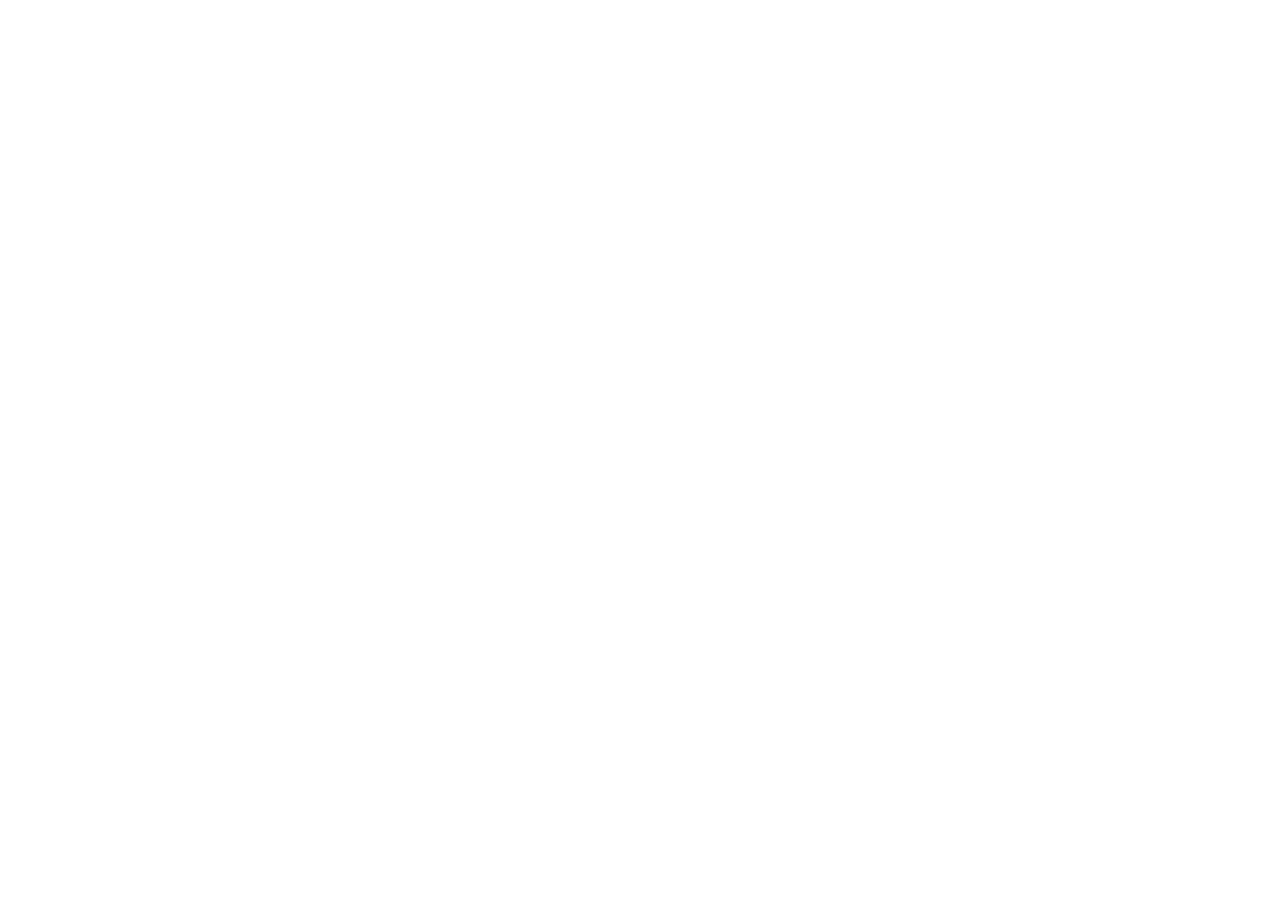
==== lev1_3/index.html @ 098609f2 "first step" ====
<!DOCTYPE html>
<html lang="en">
<head>
    <meta charset="UTF-8">
    <meta http-equiv="X-UA-Compatible" content="IE=edge">
    <meta name="viewport" content="width=device-width, initial-scale=1.0">
    <title>lev1_3: SET Date Methods</title>
</head>
<body>
    
    <script src="./main.js"></script>
</body>
</html>
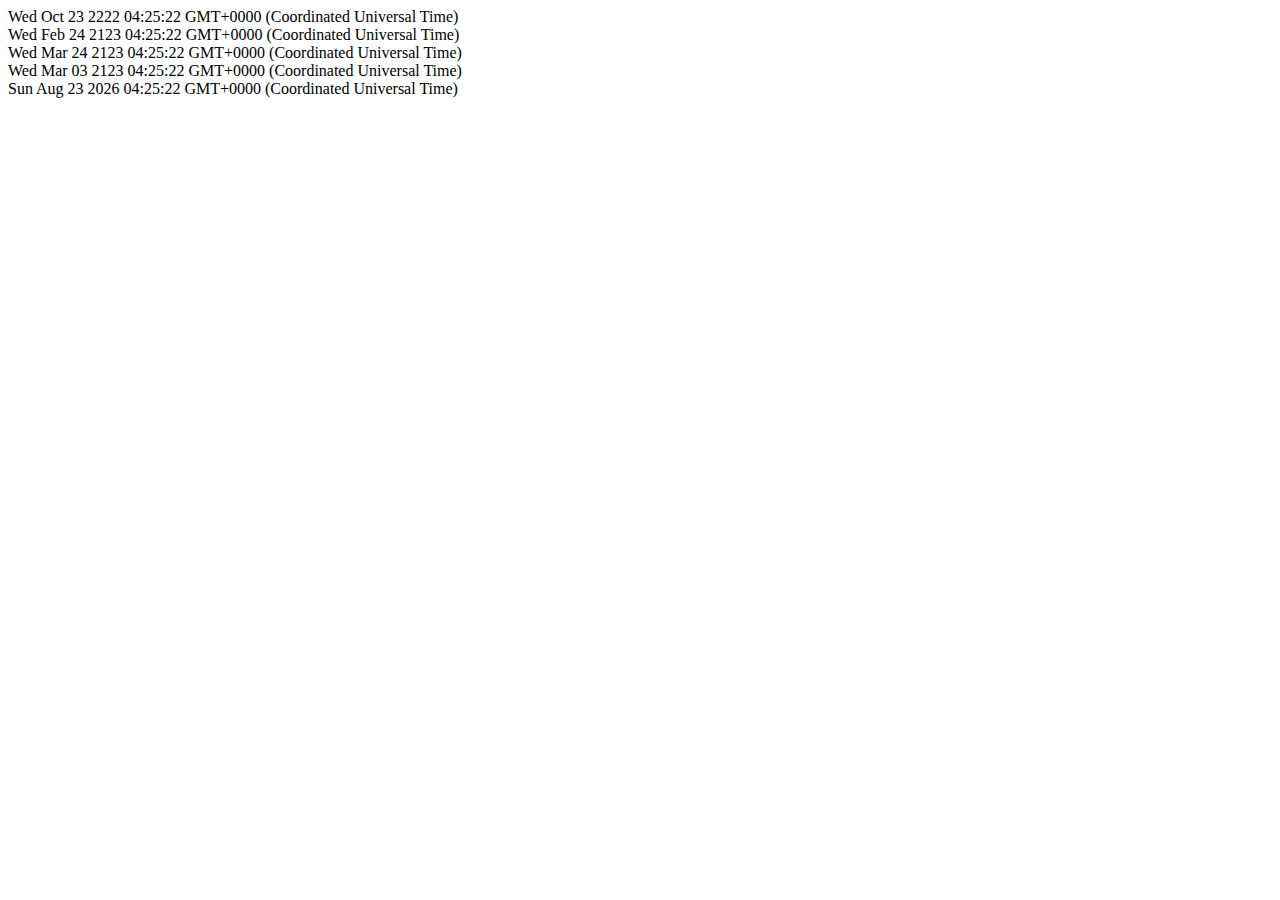
==== commit 96f0f411: "update" ====
--- a/lev1_3/index.html
+++ b/lev1_3/index.html
@@ -7,6 +7,7 @@
     <title>lev1_3: SET Date Methods</title>
 </head>
 <body>
+    <div></div>
     
     <script src="./main.js"></script>
 </body>
